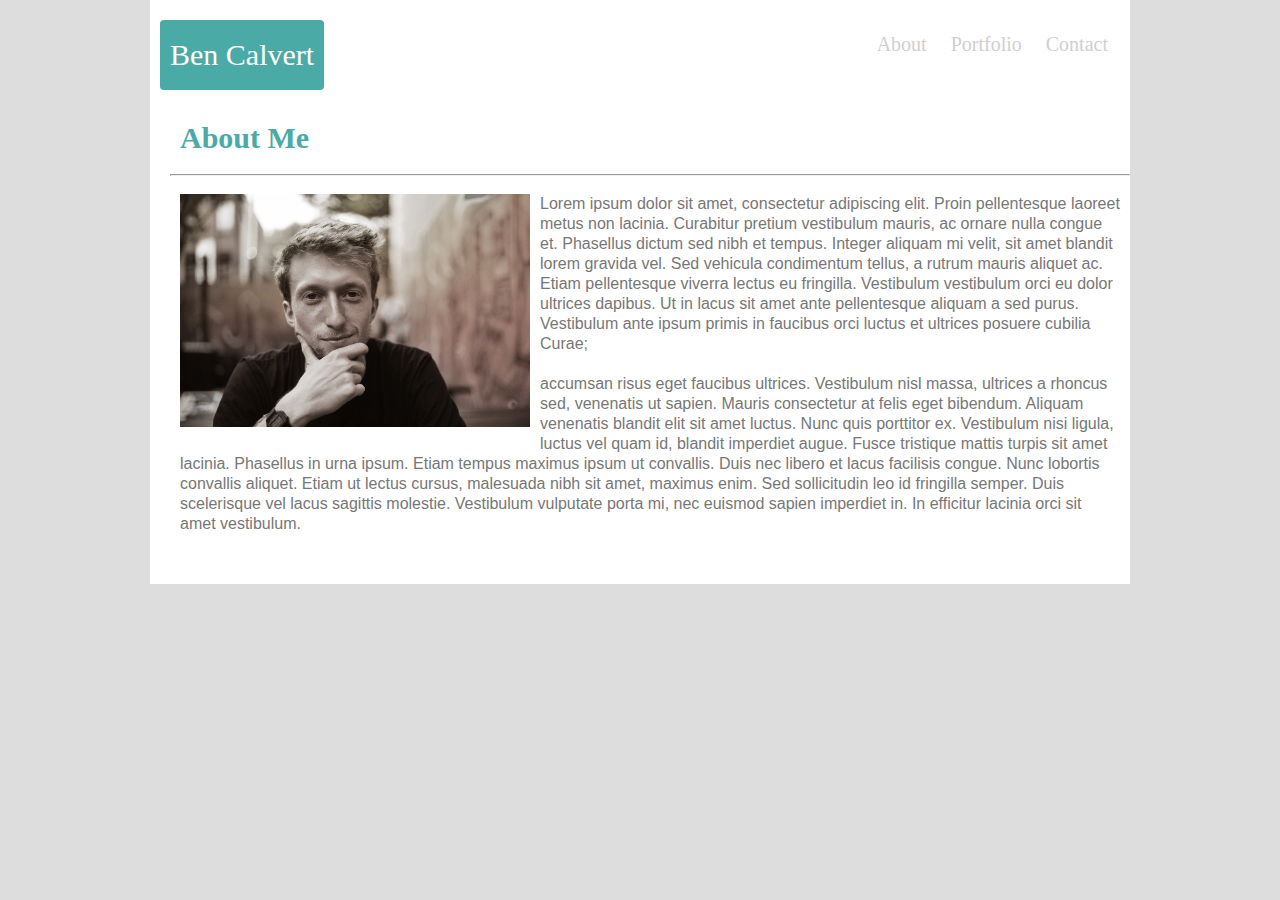
==== index.html @ 81829718 "first commit" ====
<!DOCTYPE html>
<html lang="en">
<head>
    <meta charset="UTF-8">
    <meta name="viewport" content="width=device-width, initial-scale=1.0">
    <meta http-equiv="X-UA-Compatible" content="ie=edge">
    <title>Ben Calvert</title>
    <link rel="stylesheet" type="text/css" href="assets/css/reset.css">
    <link rel="stylesheet" type="text/css" href="assets/css/style.css">
</head>

<body>
    <!-- Header Bar -->

        <!-- Main Name -->
        <div class="header">
            <h1 id="my-name">Ben Calvert</h1>
        

        <!-- Page Buttons -->
            <div class="button-right">
                <a href="index.html" class="header-button">About</a>  
                <a href="portfolio.html" class="header-button">Portfolio</a>
                <a href="contact.html" class="header-button">Contact</a>                          
            </div>

    <!-- Home Page Content -->
    
    <div class="body">

        <h2>About Me</h2>
        <hr>
        <!-- Picture -->
            <img id="Picture-Ben" src="assets/images/BC_Headshot.JPG" alt="Ben's Headshot" width="350px">
        
        <!-- Bio Text -->
            <p id="bio-text">Lorem ipsum dolor sit amet, consectetur adipiscing elit. Proin pellentesque laoreet metus non lacinia. Curabitur pretium vestibulum mauris, ac ornare nulla congue et. Phasellus dictum sed nibh et tempus. Integer aliquam mi velit, sit amet blandit lorem gravida vel. Sed vehicula condimentum tellus, a rutrum mauris aliquet ac. Etiam pellentesque viverra lectus eu fringilla. Vestibulum vestibulum orci eu dolor ultrices dapibus. Ut in lacus sit amet ante pellentesque aliquam a sed purus. Vestibulum ante ipsum primis in faucibus orci luctus et ultrices posuere cubilia Curae;</p> 
            <p id="bio-text"> accumsan risus eget faucibus ultrices. Vestibulum nisl massa, ultrices a rhoncus sed, venenatis ut sapien. Mauris consectetur at felis eget bibendum. Aliquam venenatis blandit elit sit amet luctus. Nunc quis porttitor ex. Vestibulum nisi ligula, luctus vel quam id, blandit imperdiet augue. Fusce tristique mattis turpis sit amet lacinia. Phasellus in urna ipsum. Etiam tempus maximus ipsum ut convallis. Duis nec libero et lacus facilisis congue. Nunc lobortis convallis aliquet. Etiam ut lectus cursus, malesuada nibh sit amet, maximus enim. Sed sollicitudin leo id fringilla semper. Duis scelerisque vel lacus sagittis molestie. Vestibulum vulputate porta mi, nec euismod sapien imperdiet in. In efficitur lacinia orci sit amet vestibulum.</p>

    </div>

    
</body>
</html>
---- assets/css/style.css ----
/* header styles */
       
    .header {
        overflow: hidden;
        background-color: #fff;
        padding: 20px 10px;
        font-family: 'Georgia', Times, Times New Roman, serif;
        width: 960px;
        margin: auto;
        border: #cccccc;
        
    }
    
    /* header links */
    .header a {
        float: left;
        color: #d0cfcf;
        text-align: center;
        padding: 12px;
        text-decoration: none;
        font-size: 20px;
        line-height: 25px;
        border-radius: 4px;
    }
    
    /* change background on hover */
    .header a:hover {
        background-color: #4aaaa5;
    
    }
    
    /* style the active/current link */
    .header a:active {
        background-color: #4aaaa5;
        color: white;
    } 
    
    /* float the link section to the right */
    .button-right {
        float: right;
    }
    
     /* my name style */
    #my-name{
        background: #4aaaa5;
        padding: 20px 10px;
        color: #fff;
        float: left;
        font-size: 30px;
        border-radius: 4px;
            
    }

    /* Body Styles */

    .body{
        background: #fff;
        overflow: hidden;
        font-family: 'Arial', 'Helvetica Neue', Helvetica, sans-serif;
        width: 960px;
        margin: auto;
        padding: 20px 10px;
        color: #777777;
        line-height: 20px;
             
    }

    img{
        padding: 10px 10px;
        margin: auto;
    }

    body{
        background: #ddd;
    }

    h2{
        font-family: 'Georgia', Times, Times New Roman, serif;
        color: #4aaaa5;
        font-size: 30px;
        padding: 18px 10px;
        font-weight: 550;
    }

    p{
        padding: 10px;
    }

    /* About Me page picture */
    #Picture-Ben{
        float: left;
    }
    /* Portfolio Page Picture */
    #Picture-Portfolio{
        float: left;
        padding: 20px 20px;
    }
    /* change impage opacity */
    #Picture-Portfolio a:hover {
        opacity: 0.8;    
    }
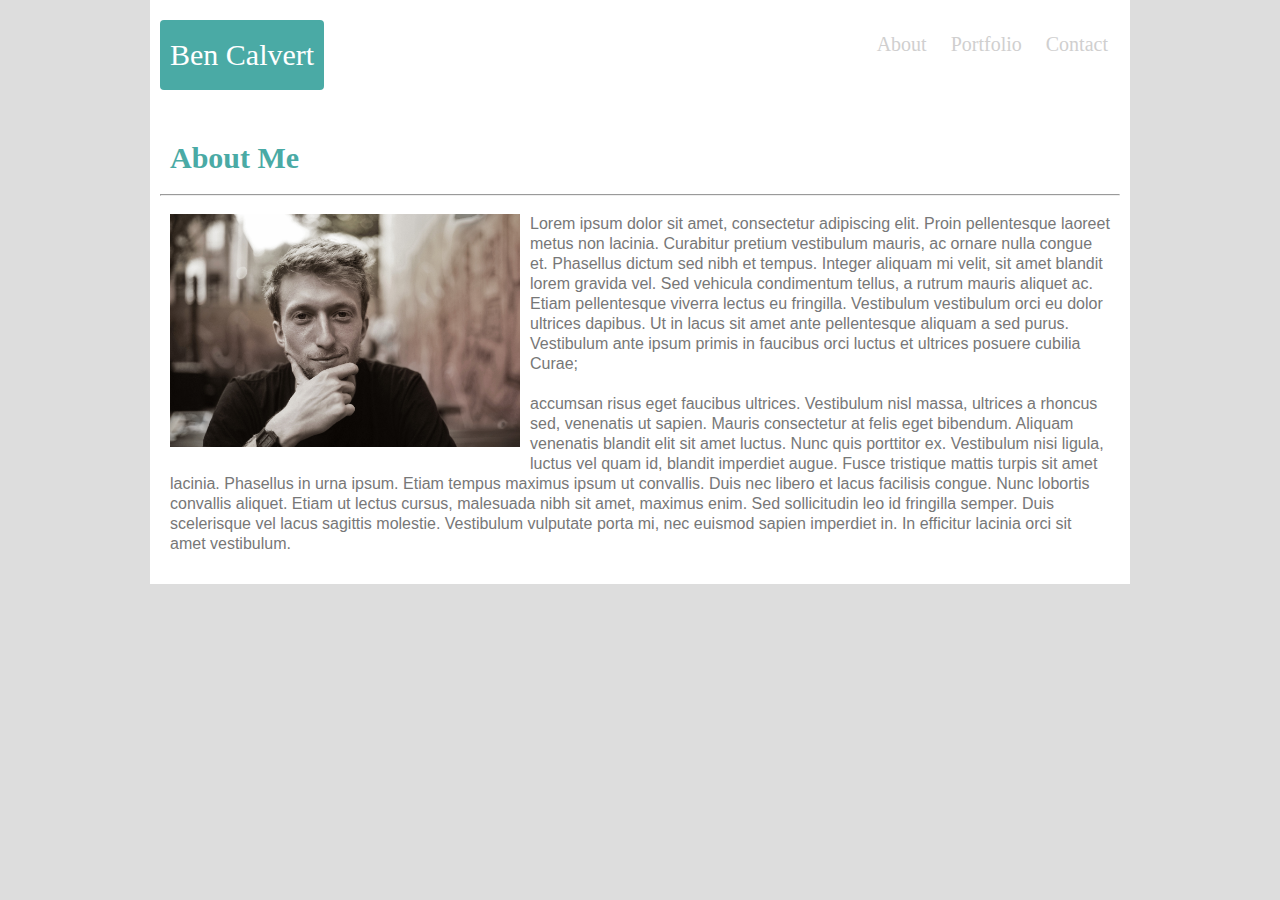
==== commit e59e0650: "changed HTML in nav bar and updated related styles" ====
--- a/index.html
+++ b/index.html
@@ -23,19 +23,28 @@
                 <a href="portfolio.html" class="header-button">Portfolio</a>
                 <a href="contact.html" class="header-button">Contact</a>                          
             </div>
+        </div>
+
+    <!-- Show background below header -->
+    <div class="break-bar">
+        
+    </div>
 
     <!-- Home Page Content -->
-    
+     
     <div class="body">
 
         <h2>About Me</h2>
         <hr>
+
+        
         <!-- Picture -->
             <img id="Picture-Ben" src="assets/images/BC_Headshot.JPG" alt="Ben's Headshot" width="350px">
         
         <!-- Bio Text -->
             <p id="bio-text">Lorem ipsum dolor sit amet, consectetur adipiscing elit. Proin pellentesque laoreet metus non lacinia. Curabitur pretium vestibulum mauris, ac ornare nulla congue et. Phasellus dictum sed nibh et tempus. Integer aliquam mi velit, sit amet blandit lorem gravida vel. Sed vehicula condimentum tellus, a rutrum mauris aliquet ac. Etiam pellentesque viverra lectus eu fringilla. Vestibulum vestibulum orci eu dolor ultrices dapibus. Ut in lacus sit amet ante pellentesque aliquam a sed purus. Vestibulum ante ipsum primis in faucibus orci luctus et ultrices posuere cubilia Curae;</p> 
             <p id="bio-text"> accumsan risus eget faucibus ultrices. Vestibulum nisl massa, ultrices a rhoncus sed, venenatis ut sapien. Mauris consectetur at felis eget bibendum. Aliquam venenatis blandit elit sit amet luctus. Nunc quis porttitor ex. Vestibulum nisi ligula, luctus vel quam id, blandit imperdiet augue. Fusce tristique mattis turpis sit amet lacinia. Phasellus in urna ipsum. Etiam tempus maximus ipsum ut convallis. Duis nec libero et lacus facilisis congue. Nunc lobortis convallis aliquet. Etiam ut lectus cursus, malesuada nibh sit amet, maximus enim. Sed sollicitudin leo id fringilla semper. Duis scelerisque vel lacus sagittis molestie. Vestibulum vulputate porta mi, nec euismod sapien imperdiet in. In efficitur lacinia orci sit amet vestibulum.</p>
+        
 
     </div>
 
--- a/assets/css/style.css
+++ b/assets/css/style.css
@@ -29,6 +29,12 @@
         background-color: #4aaaa5;
     
     }
+
+    /* header button borders */
+    .header-button {
+        border-right: 20px;
+        color: grey;
+    }
     
     /* style the active/current link */
     .header a:active {
@@ -50,6 +56,14 @@
         font-size: 30px;
         border-radius: 4px;
             
+    }
+    /* show background */
+    .break-bar{
+        width: 100%;
+        height: 20px;
+        position:absolute;
+        top: 100px
+        
     }
 
     /* Body Styles */
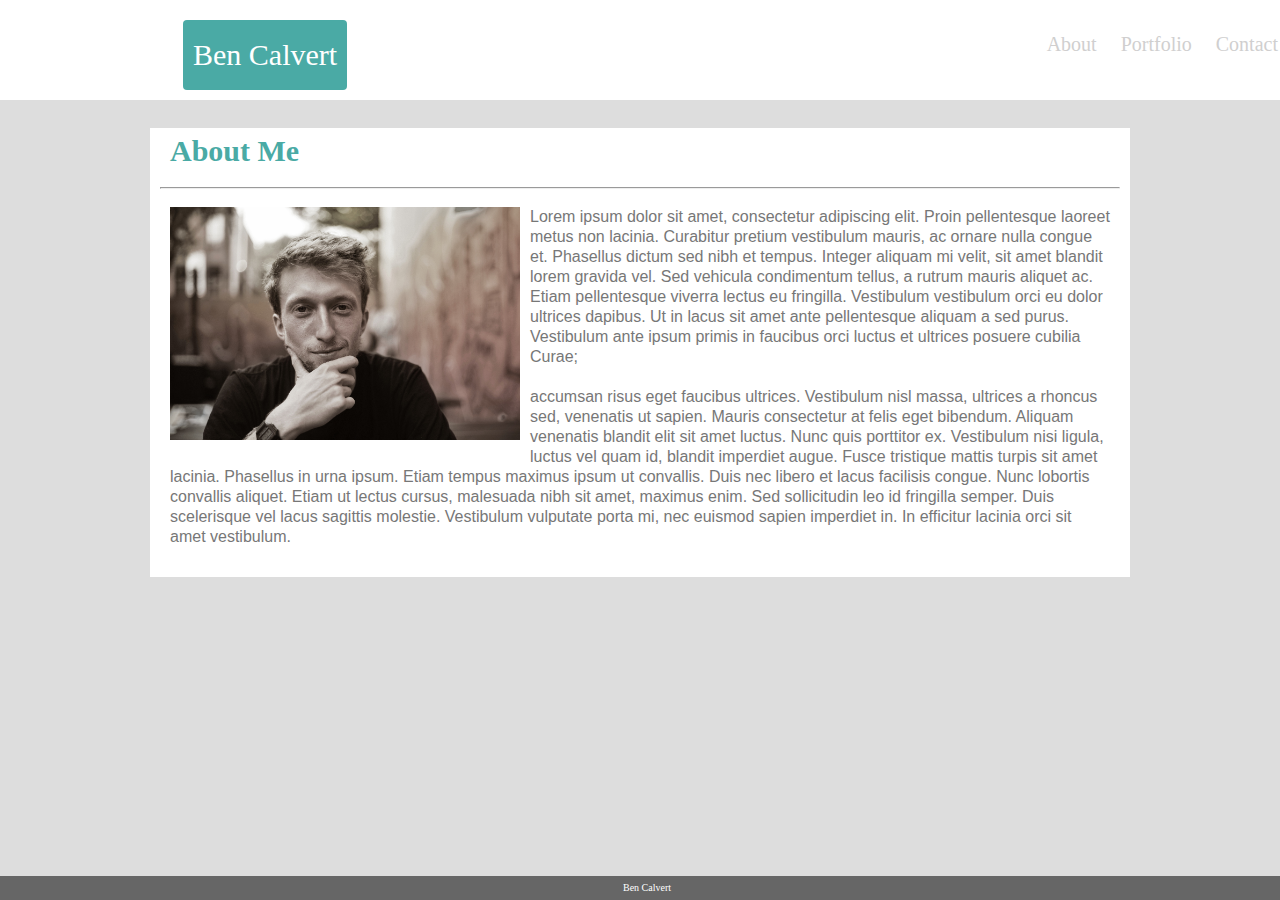
==== commit 8ca32dc9: "added footer to all pages" ====
--- a/index.html
+++ b/index.html
@@ -48,6 +48,9 @@
 
     </div>
 
+    <div class="footer">
+        Ben Calvert
+    </div>
     
 </body>
 </html>--- a/assets/css/style.css
+++ b/assets/css/style.css
@@ -4,11 +4,12 @@
     .header {
         overflow: hidden;
         background-color: #fff;
-        padding: 20px 10px;
+        padding: 20px 10px 10px;
         font-family: 'Georgia', Times, Times New Roman, serif;
-        width: 960px;
+        width: 100%;
         margin: auto;
         border: #cccccc;
+        border-bottom: 3px solid #ddd;
         
     }
     
@@ -51,6 +52,7 @@
     #my-name{
         background: #4aaaa5;
         padding: 20px 10px;
+        margin: 0px 0px 0px 173px;
         color: #fff;
         float: left;
         font-size: 30px;
@@ -59,8 +61,9 @@
     }
     /* show background */
     .break-bar{
+        background: #ddd;
         width: 100%;
-        height: 20px;
+        height: 28px;
         position:absolute;
         top: 100px
         
@@ -106,11 +109,36 @@
         float: left;
     }
     /* Portfolio Page Picture */
-    #Picture-Portfolio{
+     .portfolio-img {
+        position: relative;
         float: left;
-        padding: 20px 20px;
-    }
-    /* change impage opacity */
-    #Picture-Portfolio a:hover {
-        opacity: 0.8;    
-    }+      }
+      
+      /* Portfolio caption */
+      .caption {
+        position: absolute;
+        bottom: 20px;
+        right: 20px;
+        background-color: #4aaaa5; opacity: 0.8  ;
+        color: white;
+        padding-left: 250px;
+        padding-top: 10px;
+        padding-bottom: 10px;
+        padding-right: 20px;
+        font-family: 'Georgia', Times, Times New Roman, serif;
+        font-size: 18px;
+      }
+
+      .footer {
+        position: fixed;
+        left: 0;
+        bottom: 0;
+        width: 100%;
+        background-color: #666;
+        color: white;
+        text-align: center;
+        font-family: 'Georgia', Times, Times New Roman, serif;
+        font-size: 10px;
+        padding: 7px;
+        border-top: 3px #4aaaa5;
+      }